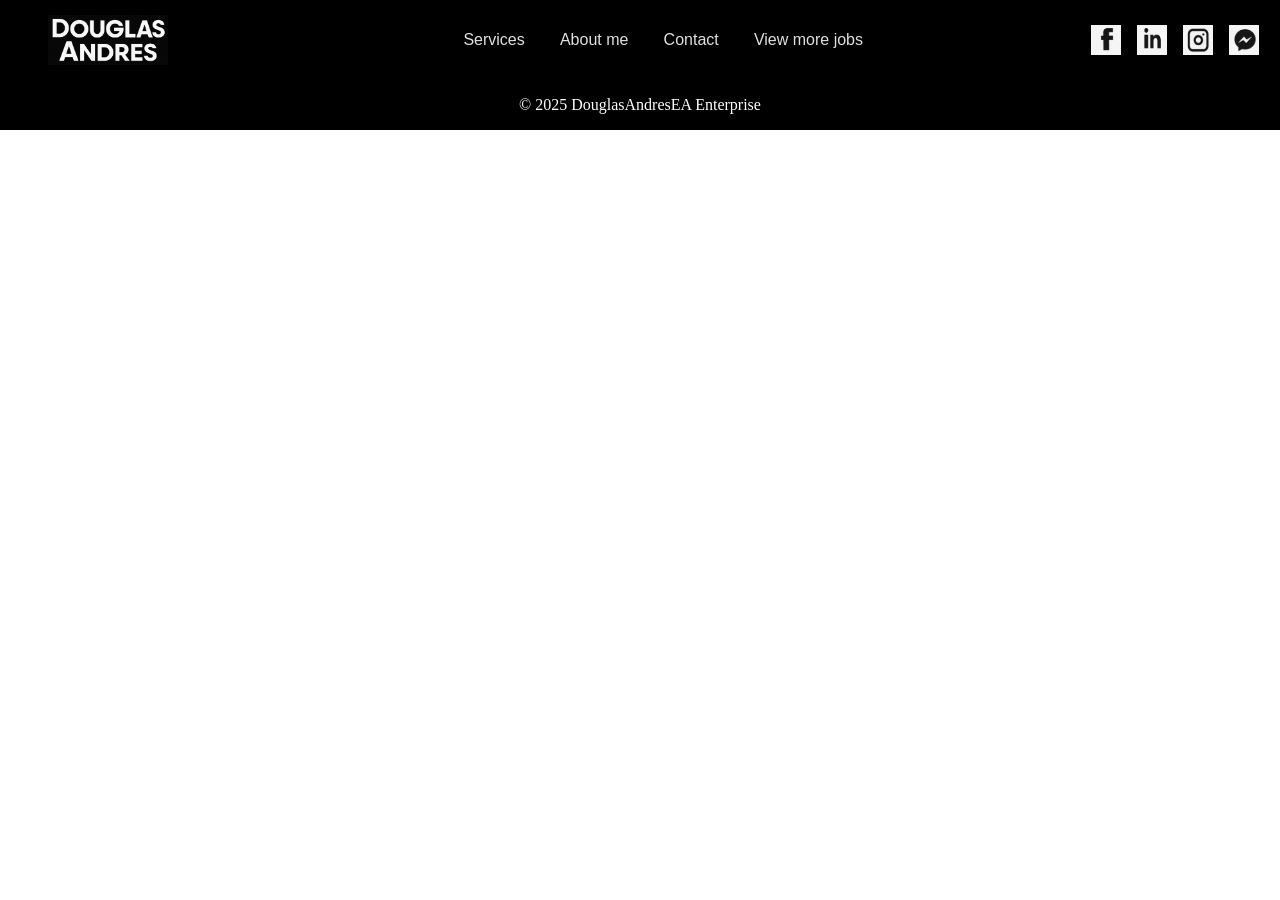
==== aboutme.html @ 44d87036 "4 more pages added: aboutme, contact, other Projects, services" ====
<!DOCTYPE html>
<html lang="en">
  <head>
    <meta charset="UTF-8" />
    <meta name="viewport" content="width=device-width, initial-scale=1.0" />
    <link rel="stylesheet" href="./css/styles.css" />
    <title>Douglas Andres - Sobre mi</title>
  </head>
  <body>
    <header>
      <div class="logo">
        <img src="./assets/Logo.png" alt="Douglas Andres" />
      </div>

      <button
        id="navToggle"
        class="hamburger"
        aria-label="Abrir menu principal"
        aria-expanded="false"
        aria-controls="mainNav"
      >
        ☰
      </button>

      <nav id="mainNav">
        <ul>
          <li><a href="">Services</a></li>
          <li><a href="">About me</a></li>
          <li><a href="">Contact</a></li>
          <li><a href="">View more jobs</a></li>
        </ul>
      </nav>
      <div class="socialMediaIcons">
        <div class="mediaIcon"><img src="./assets/facebook.png" alt="" /></div>
        <div class="mediaIcon"><img src="./assets/linkedin.png" alt="" /></div>
        <div class="mediaIcon"><img src="./assets/instagram.png" alt="" /></div>
        <div class="mediaIcon"><img src="./assets/messenger.png" alt="" /></div>
      </div>
    </header>

    <main>
      
    </main>
    <footer><p>&copy; 2025 DouglasAndresEA Enterprise</p></footer>
    <script src="./js/toggle.js"></script>
    <script src="./js/scrollReveal.js"></script>
  </body>
</html>
---- css/styles.css ----
*,
*::before,
*::after {
  box-sizing: border-box;
}

body {
  display: flex;
  gap: 2%;
  margin:0;
  flex-wrap: wrap;
  align-content: start;
  overflow-x: hidden;
}


header{
  position: fixed;
  width: 100%;
  height: 80px;
  display: flex;
  flex-wrap: wrap;
  flex-direction: row;
  gap: 5%;
  background-color: black;
  justify-content: space-between;
  align-items: center;
  position: relative;  
  z-index: 999;   
}

main {
  flex-grow: 1;

}


footer {
  width: 100%;
  height: 5%;
  background-color: #000000;
  color: #fff;
  text-align: center;
}


.repWeb {
  display: flex;
  gap: 2%;
  flex-wrap: wrap;
  width: 100%;
  height: 800px;
  margin-top: 0.5rem;

  padding: 2rem 2.5rem 2.5rem 2.5rem;

}

.box:nth-child(1),
.box:nth-child(2),
.box:nth-child(3),
.box:nth-child(4),
.box:nth-child(5),
.box:nth-child(6) {
  width: 30%;
  height: 33.6%;
  gap: 2rem;
}

@media (min-width:768px){
#mainNav a{
  position:relative;
  font-family: 'Inter', sans-serif;
  color:#e0e0e0;
  font-size:1rem;
  padding:.25rem .1rem;
  text-decoration:none;
}

#mainNav a::after{
  content:'';
  position:absolute;
  left:0; bottom:-2px;          /* separa la línea del texto */
  width:100%; height:2px;
  background:#FFD000;
  transform:scaleX(0);
  transform-origin:left center;
  transition:transform .35s ease;
}

#mainNav a:hover::after,
#mainNav a:focus-visible::after{
  transform:scaleX(1);
}
}
.hero {
    width: 100vw;
    height: 95vh;
    position: relative;
  width: 100%;
  height: 100vh;                 /* Siempre del alto de la ventana */
  display: flex;
  justify-content: center;
  align-items: center;           /* Centra bloques vertical y horizontal */
  overflow: hidden;
  
}

.heroimage{
   position: absolute;
  inset: 0;                      /* Toma todo el espacio del hero */
  z-index: -2;    
}


.heroimage img {
  width: 100vw;
  height: 100%;
  object-fit: cover;             /* Mantiene proporciones y cubre */
  object-position: center;
  filter: brightness(.85);    
  background: black; 
}

.callToAction {
  text-align: center;
  color: #fff;
  max-width: 45rem;
  padding: 0 1rem;
  /* Si quieres animación de entrada */
  animation: fadeIn var(--transition) .15s backwards;
    position: relative;      /* mantiene el z-index y el centrado flex del .hero */
  top: -7vh;
  align-items: center;
  justify-content: center;
}

.callToAction h1 {
  font-size: clamp(2rem, 5vw + .5rem, 3.5rem);
  letter-spacing: .02em;
  margin-bottom: 1rem;
  font-weight: 700;
}

.callToAction p {
  font-size: clamp(1rem, 2vw + .25rem, 1.25rem);
  margin-bottom: 2rem;
  line-height: 1.5;
}

/* 4. Botones alineados y estilizados */
.botones {
  display: flex;
  gap: 1.25rem;
  justify-content: center;
  flex-wrap: wrap;
  gap: 4rem;
}

.botones button {
  background: #FFD000;         /* amarillo “tech” principal */
  color: #000000;              /* texto negro para contraste */
  font-weight: 600;
  border: none;
  padding: 0.75rem 2.5rem;
  border-radius: 0.35rem;
  cursor: pointer;
  transition: background 0.3s ease, transform 0.3s ease;
}

.botones button:hover,
.botones button:focus-visible {
  background: #FFE45C;         /* amarillo más claro en hover */
  transform: translateY(-3px) scale(1.03);
}

/* Ajuste móvil opcional */
@media (max-width: 480px) {
  .botones { gap: 0.75rem; }
}


.logo  {
    width: 200px;
    height: auto;
    margin: 0.2rem 3rem ;
    min-height: 50px;

}

.socialMediaIcons { 
    width: 200px;
    height: auto;   
    display: flex;
    gap: 8%;
    flex-wrap: wrap;
    flex-direction: row;
    position: relative;
    margin: 0rem 0.3rem;
    align-items: center;
    justify-content: center;
}

.mediaIcon {
    width: 20%;
    height: 100%;

}

nav {
    width: 500px;
    height: auto;
    display: flex;
    gap: 5%;
    flex-wrap: wrap;
    flex-direction: row;
    align-items: center;
    justify-content: center;
}


.buttonMenu{
    background-color: #000000;
    color: #fff;
}

.logo {
    width: 120px ;
    height: 50px;
}

.logo img{
    width: 100%;
    height: 100%;
}

.mediaIcon {
    width: 30px;
    height: 30px;
}

.mediaIcon img {
    width: 100%;
    height: 100%;
}


nav {
  display: flex;                 /* menú visible siempre */
  gap: 1.25rem;
  align-items: center;
}

#navToggle {                     /* ocultamos el ☰ en escritorio */
  display: none;
  background: none;
  border: none;
  font-size: 2rem;
  cursor: pointer;
}

#mainNav ul{
    display: flex;
    gap: 2rem;
}

@media (max-width: 768px){

    body{ gap:0; }     
    header {
      position:fixed;               /* mantiene el header visible */
      inset:0 0 auto 0;             /* top:0; left:0; right:0 */
      height:64px;                  /* +– estándar mobile */
      background:#000;
      z-index:999;
    }
    

    .heroimage, .heroimage img{ width:100%; }
    header .logo      { flex:0 0 110px; }          

    .logo {
        margin:0 .5rem;
        width:110px;  
        padding: 0rem 2rem;
    }

    .socialMediaIcons{
      display: none;
      width:auto;            /* suelta el 150 px fijo */
      align-items: center;
      justify-content: space-between;
      gap: 0.5rem;
    }

    .mediaIcon {
      width:25px;
      height:25px ;
    }

    .mediaIcon img {
      width: 100%;
      height: 100%;
    }

  .callToAction {
    text-align: center;
    color: #fff;
    max-width: 45rem;
    padding: 0 1rem;
  /* Si quieres animación de entrada */
    animation: fadeIn var(--transition) .15s backwards;
    position: relative;      /* mantiene el z-index y el centrado flex del .hero */
    top: 1vh;
    align-items: center;
    justify-content: center;
}

    #navToggle{
        display: block;
        margin: 0rem 1rem;
    }

    #mainNav{
        position: absolute;
        top: 100%;
        right: 0;
        color: #fff;
        background-color: #2b2b2b;
        width: 70vw;
        max-width: 320px;
        transform: translateX(100%);
        transition: transform 0.3s ease;
    }

    #mainNav ul li a{
           color: #fff;
           border: #FFD000;
    }

    #mainNav.is-open {
        transform: translateX(0);
    }

    #mainNav ul{
        flex-direction: column;
        gap: 1.5rem;
        padding: 1rem;
        
    }

    #mainNav{
        background: linear-gradient(180deg,#111 0%,#1a1a1a 100%);
        box-shadow: -4px 0 20px rgba(0,0,0,.45);
        border-left: 1px solid #222;      /* define el borde interno */
    }

/* Paddings generosos para que los dedos no fallen */
      #mainNav ul{ padding: 2rem 1.5rem; }

      /* Enlaces apilados, full-width y agradables al tacto */
      #mainNav a{
        display:block;
        font-family: 'Inter',sans-serif;  /* tipografía limpia */
        font-size:1.1rem;
        font-weight:500;
        color:#e0e0e0;
        text-decoration:none;
        letter-spacing:.4px;
        padding:.75rem 1rem;
        border-radius:.4rem;
        transition: background .25s ease,color .25s ease;
      }

      /* Hover / focus: contraste amarillo tech */
      #mainNav a:hover,
      #mainNav a:focus-visible{
        background:#FFD000;
        color:#000;
      }

      /* Click rápido - pequeños feedback táctil */
      #mainNav a:active{
        transform:translateY(2px);
      }

      /* Botón ☰: ligero giro cuando el menú está abierto */
      #navToggle{
        line-height:1;
        font-size:2.2rem;
        padding:.25rem .5rem;
        transition:transform .3s ease;
      }
      #navToggle[aria-expanded="true"]{
        transform:rotate(90deg);
      }

      /* Evita que algo asome fuera del viewport */
      body{ overflow-x:hidden; }


        .logo              { order: 1; }   /* izquierda */
        .socialMediaIcons  { order: 2; }   /* centro (flex:1) */
        #navToggle         { order: 3; }   /* derecha */


      .repWeb {
        display: flex;
        flex-direction: column;
        height: auto;
        gap: 2rem;
        padding: 1rem; /* O un valor fluido */
        box-sizing: border-box;
          overflow-x: hidden;

      }

      .repWeb .box {
        flex: 1 1 100%;
        max-width: 100%;
        height: auto;
        width:100% !important;
      }
      
      .box{
        width: 100%;
        margin: 0 auto;
        display: flex;
        justify-content: center;
        align-items: center;
        box-shadow: 0 4px 12px rgba(0,0,0,0.1);
        border-radius: 0.75rem;
        
      }

      .box:hover {
        transform: scale(1.03);
        transition: transform 0.3s ease;
      }


      .boxwebsite {
        display: flex;
        justify-content: center;
        align-items: center;

      }

      .boxwebsite img {
        max-width: 100%;
        height: 100%;
        display:block;
      }
      footer {
      width: 100%;
      height: 5%;
      background-color: #000000;
      color: #fff;
      text-align: center;
    }
}

#navToggle {
    color: white; /* Para que sea visible contra el fondo negro */
    z-index: 1000; /* Asegurar que esté por encima */
}

body.menu-open{ overflow:hidden; }

.boxwebsite {
  width: 100%;
  height: auto;
    box-shadow: 0 4px 12px rgba(0,0,0,0.1);
  border-radius: 0.75rem;
}

.boxwebsite img{
  width: 100%;
  height: auto;

}

.hidden {
  opacity: 0; /* Totalmente invisible */
  transform: translateY(40px); /* Lo empuja 40px hacia abajo */
  transition: opacity 0.6s ease-out, transform 0.6s ease-out; 
  /* Hace que el cambio a visible sea suave y fluido */
}

.show {
  opacity: 1; /* Lo hace visible */
  transform: translateY(0); /* Lo regresa a su posición original */
}

.box{
      display: flex;
      justify-content: center;
      align-items: center;
      box-shadow: 0 4px 12px rgba(0,0,0,0.1);
      border-radius: 0.75rem;   }

.box:hover {
  transform: scale(1.03);
  transition: transform 0.3s ease;
}



.secTitleWork {
  font-size: 2.2rem;
  font-weight: 700;
  text-align: center;
  margin-bottom: 1.5rem;
  color: #1a1a1a;
}

.titlerepWeb {
  font-size: 2.2rem;
  font-weight: 700;
  color: #ffffff;
  text-align: center;
  margin-bottom: 1rem;
}

.sectPortafolio {
  display: flex;
  gap: 2rem;
  align-items: center;
  justify-content: center;
  flex-direction: column;
  background: linear-gradient(to bottom, rgba(13,17,23,0.9), rgba(255,255,255,0.15));
  padding-top: 3rem;
}


.divotherPro{
  display: flex;
    justify-content: center;
      align-items: center;


}

.otherPro {

  padding: 0.75rem 2.5rem;
  margin: 1rem;
  border-radius: 0.35rem;
  cursor: pointer;
  background-color: #000;
  color: #FFD000;
    font-weight: 600;
 
  transition: background 0.3s ease, transform 0.3s ease ;

}

.otherPro:hover,
.otherPro:focus-visible {
  background: #2b2b2b;         /* amarillo más claro en hover */
  transform: translateY(-3px) scale(1.03);
}
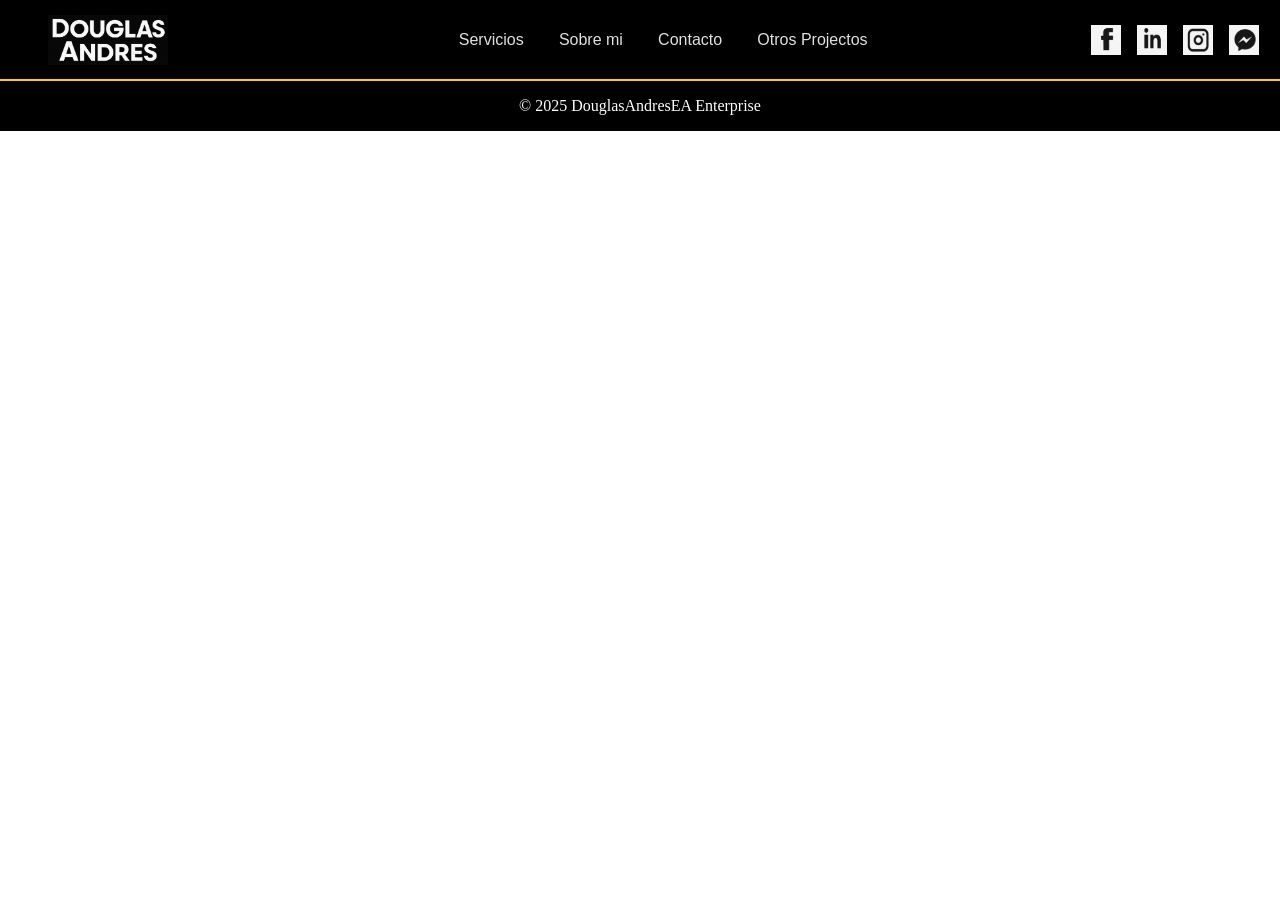
==== commit 93ba17ec: "Contact page finished" ====
--- a/aboutme.html
+++ b/aboutme.html
@@ -8,9 +8,11 @@
   </head>
   <body>
     <header>
+    <a href="./index.html">
       <div class="logo">
         <img src="./assets/Logo.png" alt="Douglas Andres" />
       </div>
+    </a>
 
       <button
         id="navToggle"
@@ -24,10 +26,10 @@
 
       <nav id="mainNav">
         <ul>
-          <li><a href="">Services</a></li>
-          <li><a href="">About me</a></li>
-          <li><a href="">Contact</a></li>
-          <li><a href="">View more jobs</a></li>
+          <li><a href="./services.html">Servicios</a></li>
+          <li><a href="./aboutme.html">Sobre mi</a></li>
+          <li><a href="./contact.html">Contacto</a></li>
+          <li><a href="./otherProjects.html">Otros Projectos</a></li>
         </ul>
       </nav>
       <div class="socialMediaIcons">
--- a/css/styles.css
+++ b/css/styles.css
@@ -2,6 +2,25 @@
 *::before,
 *::after {
   box-sizing: border-box;
+}
+:root{
+  --bg: #0b0b0b;
+  --panel: #121212;
+  --muted: #9aa0a6;
+  --primary: #FFD000;
+  --ring: #FFE45C;
+  --radius: .75rem;
+  --sp: 1rem;
+}
+
+
+/*body{ background: var(--bg); color:#eaeaea; }*/
+
+/* Focus visible global */
+:where(a,button,input,textarea,select):focus-visible{
+  outline: 2px solid var(--ring);
+  outline-offset: 2px;
+  border-radius: calc(var(--radius)/2);
 }
 
 body {
@@ -27,6 +46,8 @@
   align-items: center;
   position: relative;  
   z-index: 999;   
+    border-bottom: #FFD000 solid 1px ;
+
 }
 
 main {
@@ -41,6 +62,7 @@
   background-color: #000000;
   color: #fff;
   text-align: center;
+  border-top: #FFD000 solid 1px ;
 }
 
 
@@ -458,6 +480,12 @@
       color: #fff;
       text-align: center;
     }
+
+   
+    .mainSecPages {
+      padding-top: 60px;
+    }
+    
 }
 
 #navToggle {
@@ -537,6 +565,7 @@
   display: flex;
     justify-content: center;
       align-items: center;
+  margin: 0 auto;
 
 
 }
@@ -559,4 +588,15 @@
 .otherPro:focus-visible {
   background: #2b2b2b;         /* amarillo más claro en hover */
   transform: translateY(-3px) scale(1.03);
-}+}
+
+.namePage {
+  width: 100%;
+  max-width: 100%;
+  height: 100px;
+  background-color: #979797;
+  color: white;
+  text-align: center;
+  padding: 1rem 0 1.5rem ;
+}
+
